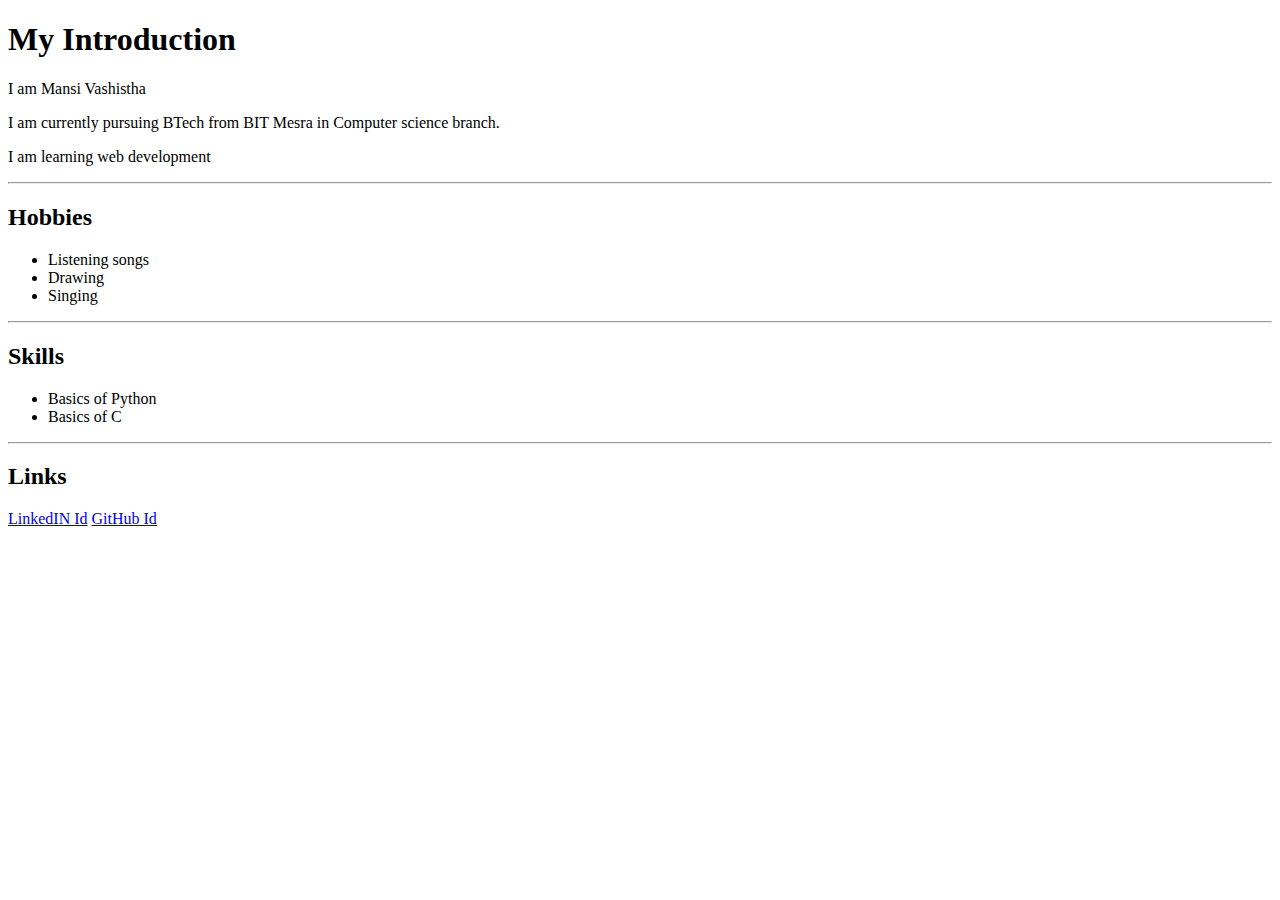
==== myintro.html @ 44a5e361 "added:structure of portfolio1" ====
<!DOCTYPE html>
    <html>
        <head>

    <meta charset-"UTF-8">
    
    <meta name-viewport" content-"width-device-width, initial-scale-1.0"> 
    <title> Mansi Vashistha</title>
    
    </head>
    
    <Body>
    
    <h1>My Introduction</h1>
    <p>I am Mansi Vashistha</p>
    <p>I am currently pursuing BTech from BIT Mesra in Computer science branch.</p>
    <p>I am learning web development </p>
    <hr>
    <div>
        <h2>Hobbies</h2>
        <ul>
            <li>Listening songs</li>
            <li>Drawing</li>
            <li>Singing</li>
        </ul>
    </div>
    <hr>
    <div>
        <h2>Skills</h2>
        <ul>
            <li>Basics of Python</li>
            <li>Basics of C</li>
            

        </ul>
    </div>
    <hr>
    <div>
        <h2>Links</h2>
        <a href=" https://www.linkedin.com/in/mansi-vashistha-6921741ba" target ="_blank" >LinkedIN Id</a>
        <a href="https://github.com/Mansihub " target ="_blank" >GitHub Id</a>
    </div>
    </body>
    </html>
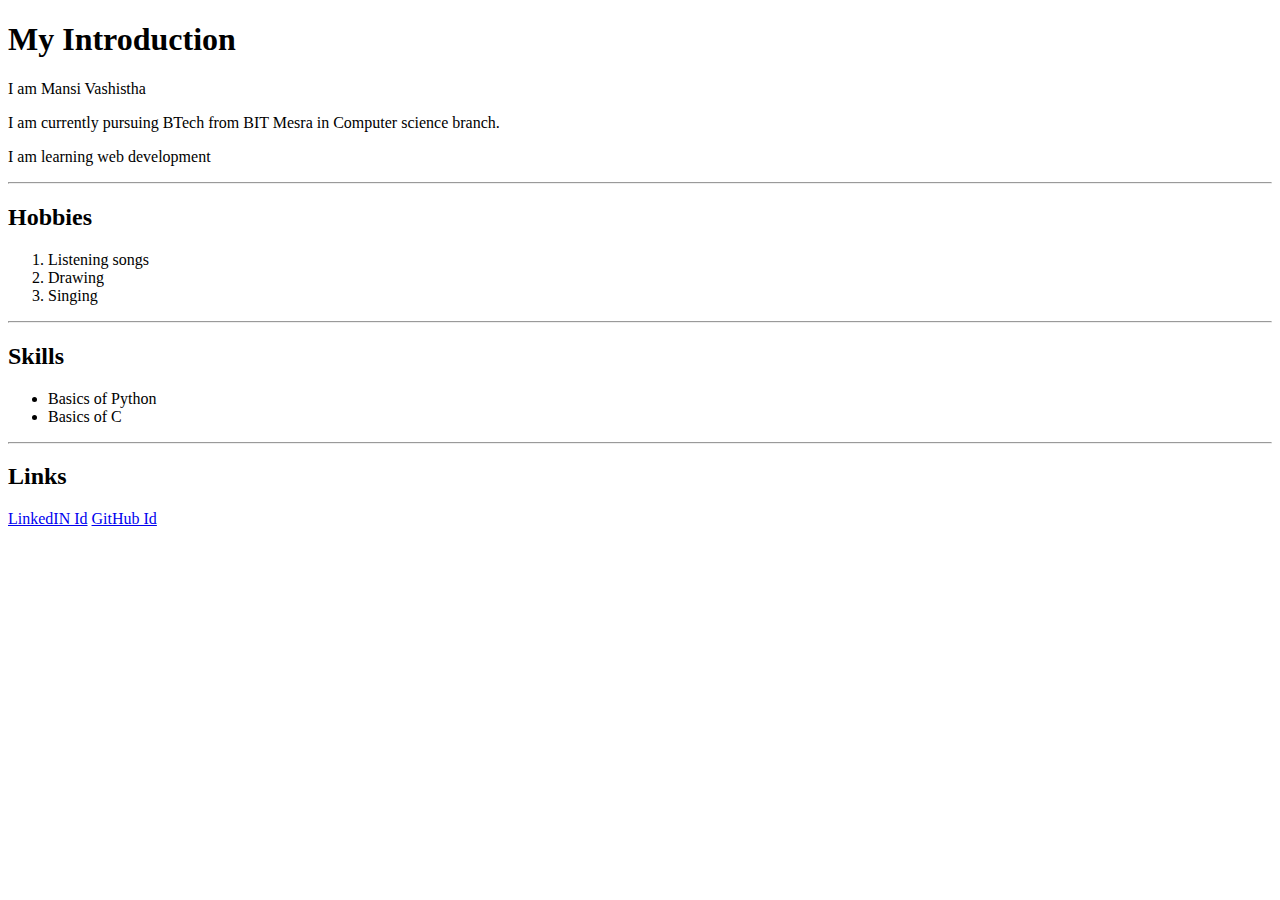
==== commit d8382086: "change from unordered to ordered" ====
--- a/myintro.html
+++ b/myintro.html
@@ -18,11 +18,11 @@
     <hr>
     <div>
         <h2>Hobbies</h2>
-        <ul>
+        <ol>
             <li>Listening songs</li>
             <li>Drawing</li>
             <li>Singing</li>
-        </ul>
+        </ol>
     </div>
     <hr>
     <div>
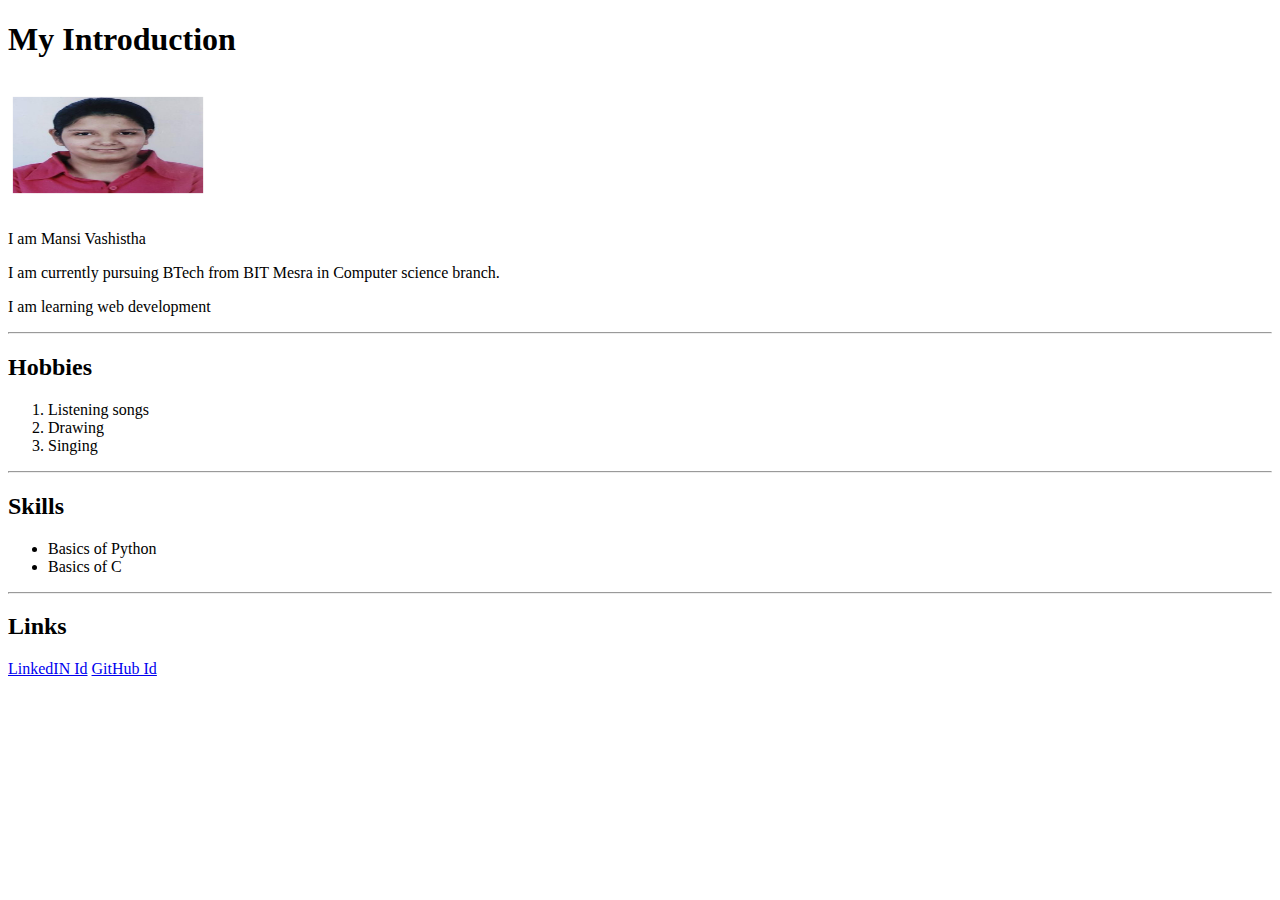
==== commit 1c22865a: "Added:photo" ====
--- a/myintro.html
+++ b/myintro.html
@@ -12,6 +12,7 @@
     <Body>
     
     <h1>My Introduction</h1>
+    <img src="./images/c5a975df39724a8b8ce4a28965f6e875-0001.jpg" width="200" height="130" />
     <p>I am Mansi Vashistha</p>
     <p>I am currently pursuing BTech from BIT Mesra in Computer science branch.</p>
     <p>I am learning web development </p>
@@ -39,6 +40,11 @@
         <h2>Links</h2>
         <a href=" https://www.linkedin.com/in/mansi-vashistha-6921741ba" target ="_blank" >LinkedIN Id</a>
         <a href="https://github.com/Mansihub " target ="_blank" >GitHub Id</a>
+        
+    
+
     </div>
+    
+        
     </body>
     </html>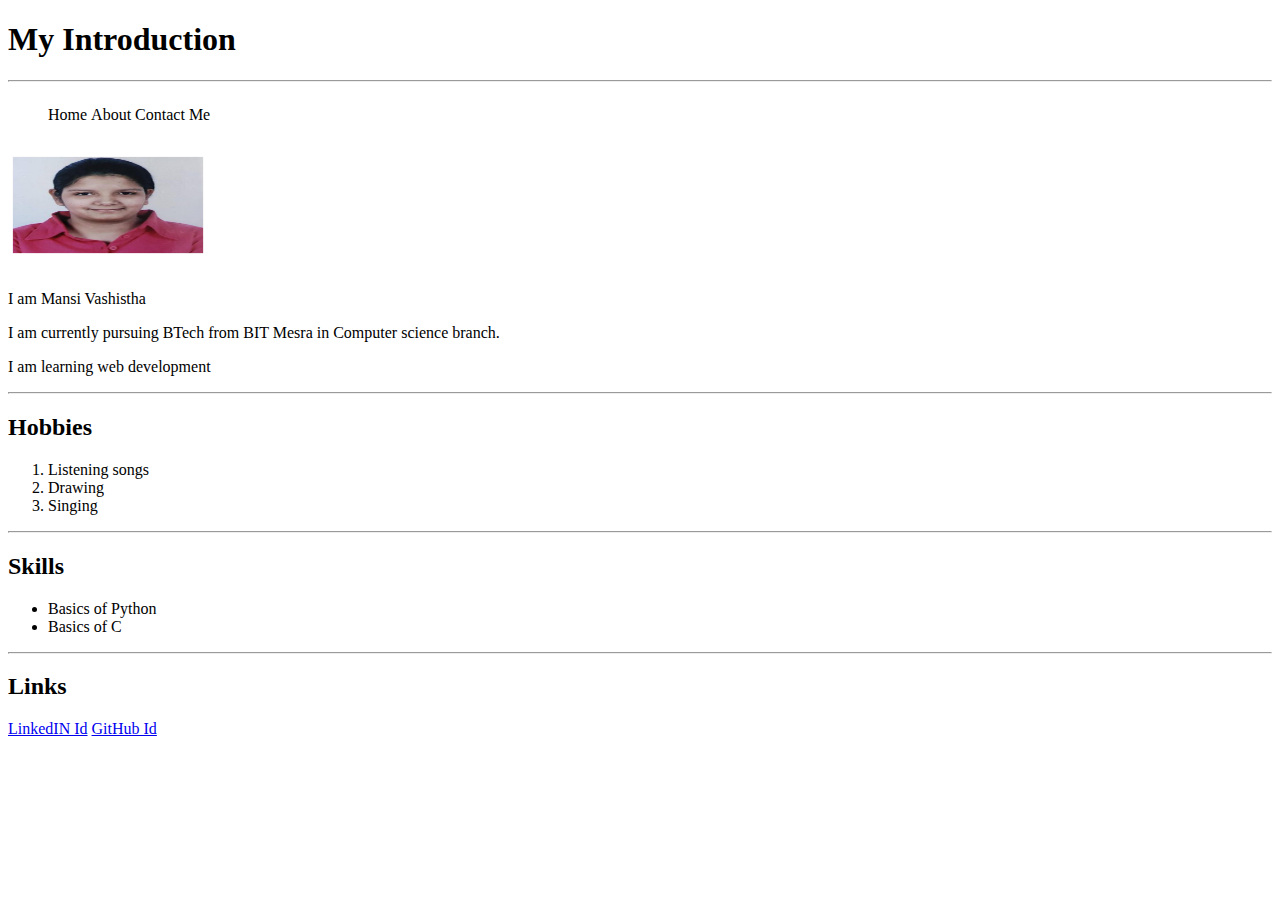
==== commit 6a510562: "added style features" ====
--- a/myintro.html
+++ b/myintro.html
@@ -6,12 +6,22 @@
     
     <meta name-viewport" content-"width-device-width, initial-scale-1.0"> 
     <title> Mansi Vashistha</title>
+    <link href="style.css" rel="stylesheet">
     
     </head>
     
     <Body>
     
     <h1>My Introduction</h1>
+    <hr>
+    <nav class="navbar">
+        <ul class="list-non-bullet">
+            <li>Home</li>
+            <li>About</li>
+            <li>Contact Me</li>
+        </ul>
+
+    </nav>
     <img src="./images/c5a975df39724a8b8ce4a28965f6e875-0001.jpg" width="200" height="130" />
     <p>I am Mansi Vashistha</p>
     <p>I am currently pursuing BTech from BIT Mesra in Computer science branch.</p>
--- a/style.css
+++ b/style.css
@@ -0,0 +1,7 @@
+.navbar{
+    display:flex;
+    
+}
+.list-non-bullet li{
+    display:inline;
+}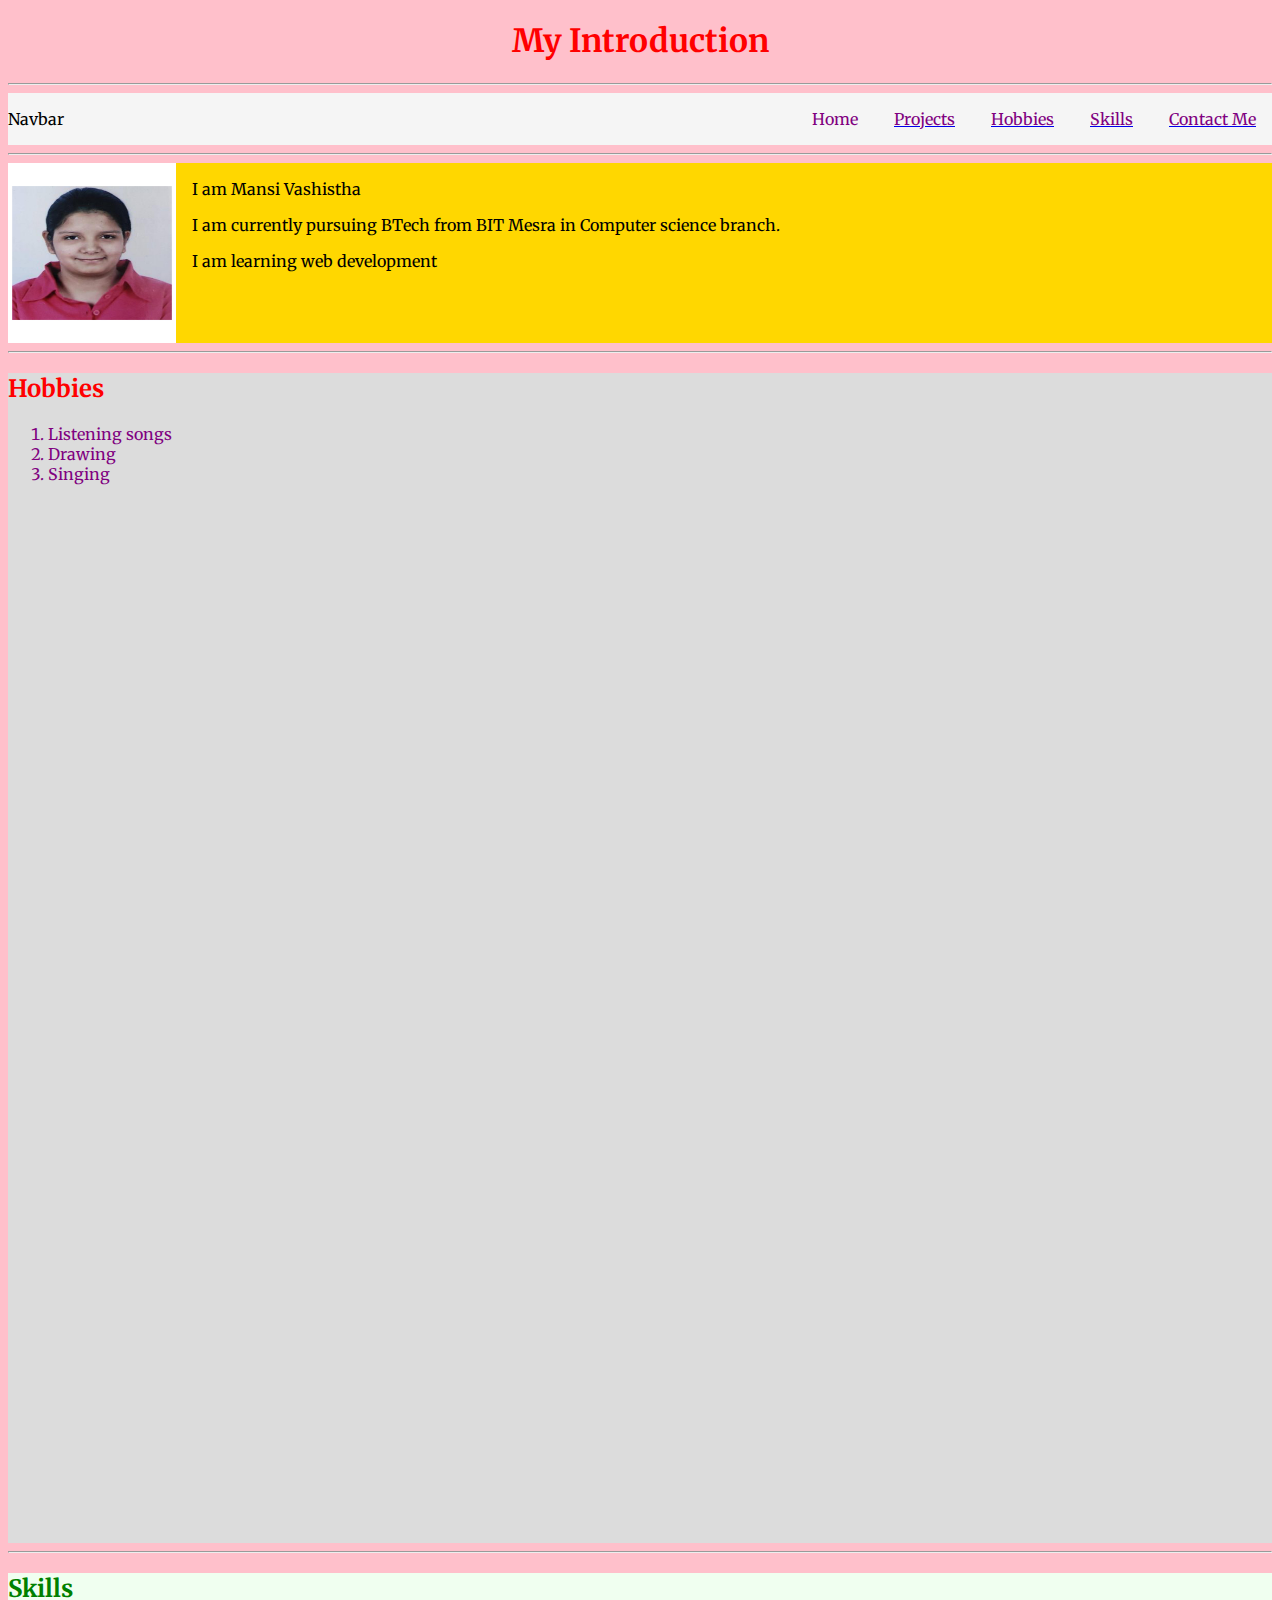
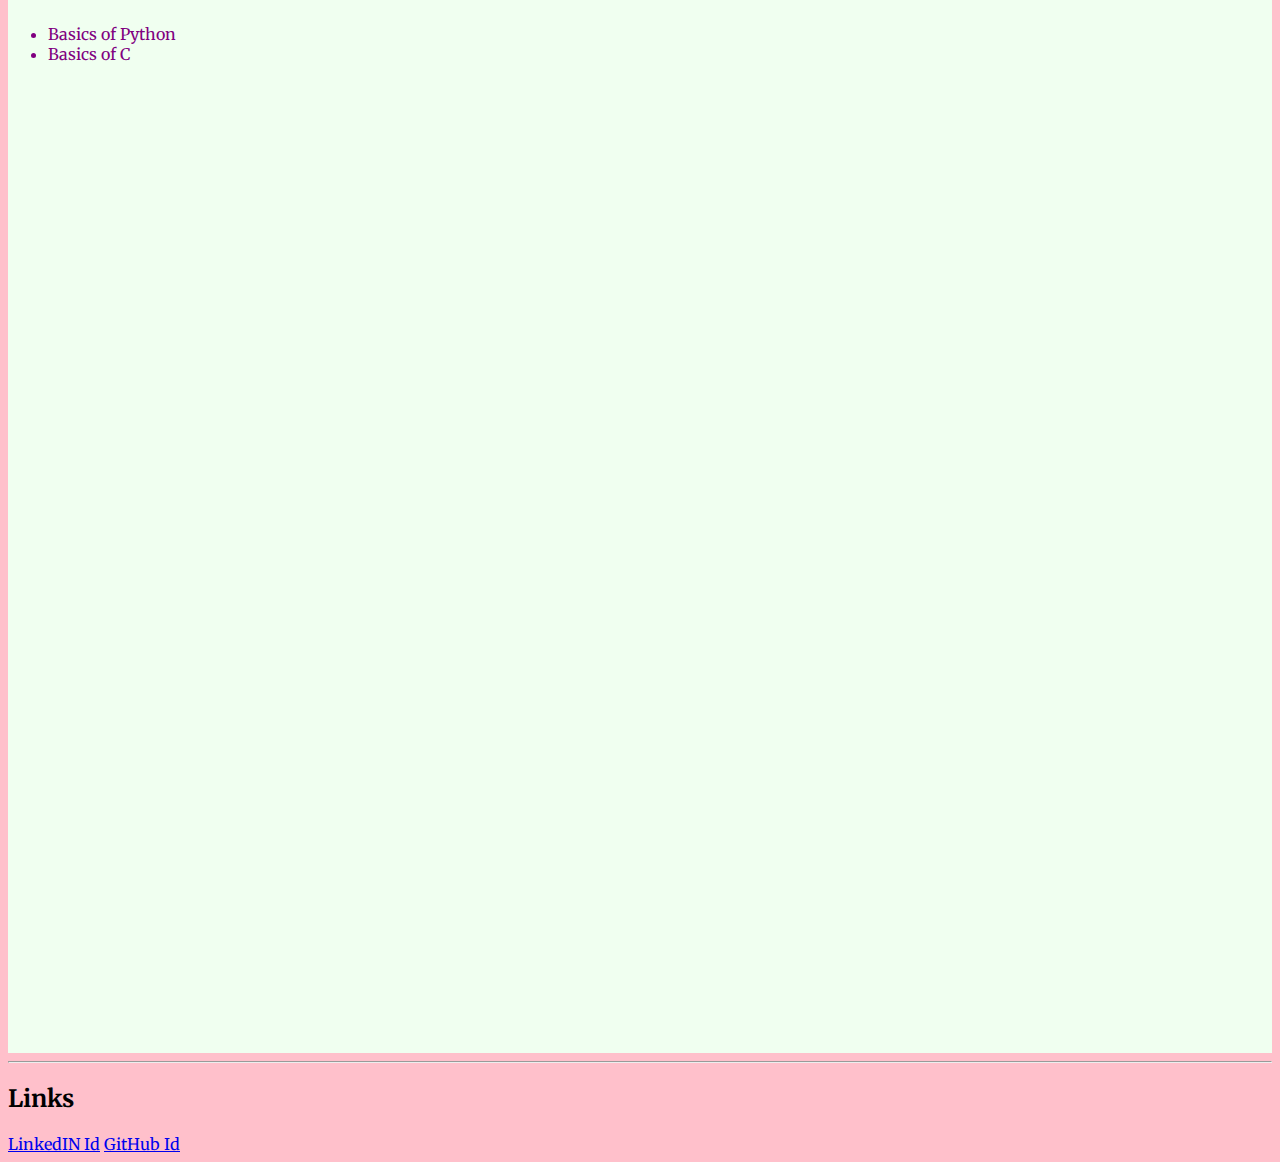
==== commit 3d25b184: "css features" ====
--- a/myintro.html
+++ b/myintro.html
@@ -6,29 +6,39 @@
     
     <meta name-viewport" content-"width-device-width, initial-scale-1.0"> 
     <title> Mansi Vashistha</title>
+    
+    
     <link href="style.css" rel="stylesheet">
     
     </head>
     
     <Body>
     
-    <h1>My Introduction</h1>
+    <h1 style="text-align: center; color:red;">My Introduction</h1>
     <hr>
     <nav class="navbar">
+        <p>Navbar</p>
         <ul class="list-non-bullet">
             <li>Home</li>
-            <li>About</li>
-            <li>Contact Me</li>
+            <a href="/project.html"><li>Projects</li></a>
+            <a href="#hobbies"><li>Hobbies</li></a>
+            <a href="#skills"><li>Skills</li></a>
+            <a href="#links"><li>Contact Me</li></a>
         </ul>
 
     </nav>
-    <img src="./images/c5a975df39724a8b8ce4a28965f6e875-0001.jpg" width="200" height="130" />
+    <hr>
+    <nav class="navbar">
+    <img src="./images/c5a975df39724a8b8ce4a28965f6e875-0001.jpg" width="200" height="180" folating-image left/>
+    <div class="para">
     <p>I am Mansi Vashistha</p>
     <p>I am currently pursuing BTech from BIT Mesra in Computer science branch.</p>
     <p>I am learning web development </p>
+     </div>
+    </nav>
     <hr>
-    <div>
-        <h2>Hobbies</h2>
+    <div class="hobbies">
+        <h2  id="hobbies">Hobbies</h2>
         <ol>
             <li>Listening songs</li>
             <li>Drawing</li>
@@ -36,18 +46,16 @@
         </ol>
     </div>
     <hr>
-    <div>
-        <h2>Skills</h2>
-        <ul>
+    <div class="skills">
+        <h2 id="skills">Skills</h2>
+        <ul >
             <li>Basics of Python</li>
             <li>Basics of C</li>
-            
-
-        </ul>
+         </ul>
     </div>
     <hr>
-    <div>
-        <h2>Links</h2>
+    <div class="final">
+        <h2 id="links">Links</h2>
         <a href=" https://www.linkedin.com/in/mansi-vashistha-6921741ba" target ="_blank" >LinkedIN Id</a>
         <a href="https://github.com/Mansihub " target ="_blank" >GitHub Id</a>
         
--- a/style.css
+++ b/style.css
@@ -1,7 +1,53 @@
+@import url('https://fonts.googleapis.com/css2?family=Merriweather:wght@300&display=swap');
+body{
+    background :pink;
+    font-family: Merriweather,sans-serif;
+}
+*{
+    scroll-behavior: smooth;
+}
 .navbar{
     display:flex;
     
 }
+.list-non-bullet{
+    margin-left :auto;
+}
 .list-non-bullet li{
     display:inline;
+    padding: 0 1rem;
+    
+    
+}
+img{
+    vertical-align: middle;
+}
+p{
+    display:inline block ;
+}
+
+.hobbies{
+    color:red;
+    background:gainsboro;
+    height:130vh;
+}
+li{
+    color:purple;
+}
+.para{
+    background:gold;
+    padding: 0 1rem;
+    width:100%;
+    
+}
+.nobullet{
+    list-style:none;
+}
+.skills{
+    color:green;
+    background:honeydew;
+    height:120vh
+}
+nav{
+    background: #f5f5f5
 }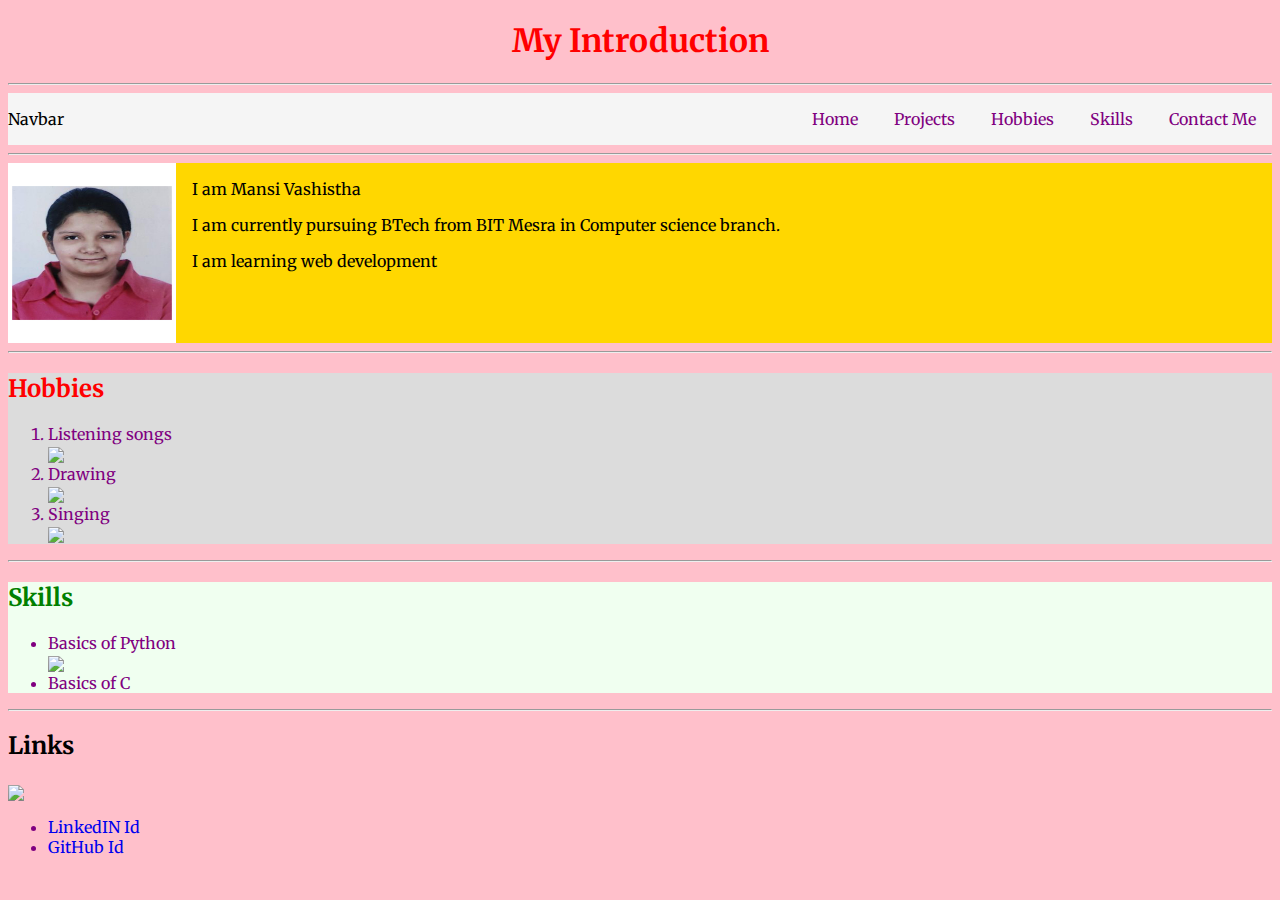
==== commit 5b75813d: "f" ====
--- a/myintro.html
+++ b/myintro.html
@@ -19,7 +19,7 @@
     <nav class="navbar">
         <p>Navbar</p>
         <ul class="list-non-bullet">
-            <li>Home</li>
+            <a href="#"><li>Home</li></a>
             <a href="/project.html"><li>Projects</li></a>
             <a href="#hobbies"><li>Hobbies</li></a>
             <a href="#skills"><li>Skills</li></a>
@@ -41,8 +41,11 @@
         <h2  id="hobbies">Hobbies</h2>
         <ol>
             <li>Listening songs</li>
+            <img src="https://images.unsplash.com/photo-1548722104-22ce4330efeb?ixid=MnwxMjA3fDB8MHxzZWFyY2h8NzF8fGhlYWRwaG9uZXN8ZW58MHx8MHx8&ixlib=rb-1.2.1&auto=format&fit=crop&w=500&q=60"/>
             <li>Drawing</li>
+            <img src="https://images.unsplash.com/photo-1598714479411-a11ad65f7b2d?ixid=MnwxMjA3fDB8MHxzZWFyY2h8Nnx8cGVuY2lsJTIwZHJhd2luZ3xlbnwwfHwwfHw%3D&ixlib=rb-1.2.1&auto=format&fit=crop&w=500&q=60" height="400px"/>
             <li>Singing</li>
+            <img src="https://images.unsplash.com/photo-1475721027785-f74eccf877e2?ixlib=rb-1.2.1&ixid=MnwxMjA3fDB8MHxzZWFyY2h8MjF8fHNpbmdpbmd8ZW58MHx8MHx8&auto=format&fit=crop&w=500&q=60"/>
         </ol>
     </div>
     <hr>
@@ -50,14 +53,18 @@
         <h2 id="skills">Skills</h2>
         <ul >
             <li>Basics of Python</li>
+            <img src="https://images.unsplash.com/photo-1515879218367-8466d910aaa4?ixid=MnwxMjA3fDB8MHxzZWFyY2h8MXx8cHl0aG9ufGVufDB8fDB8fA%3D%3D&ixlib=rb-1.2.1&auto=format&fit=crop&w=500&q=60"/>
             <li>Basics of C</li>
-         </ul>
+            
     </div>
     <hr>
     <div class="final">
         <h2 id="links">Links</h2>
-        <a href=" https://www.linkedin.com/in/mansi-vashistha-6921741ba" target ="_blank" >LinkedIN Id</a>
-        <a href="https://github.com/Mansihub " target ="_blank" >GitHub Id</a>
+        <img src="https://images.unsplash.com/photo-1611944212129-29977ae1398c?ixid=MnwxMjA3fDB8MHxzZWFyY2h8MXx8bGlua2VkaW58ZW58MHx8MHx8&ixlib=rb-1.2.1&auto=format&fit=crop&w=500&q=60" height="150px"/>
+    <ul>
+        <li><a href=" https://www.linkedin.com/in/mansi-vashistha-6921741ba" target ="_blank" >LinkedIN Id</a></li>
+        <li><a href="https://github.com/Mansihub " target ="_blank" >GitHub Id</a></li>
+    </ul>
         
     
 
--- a/style.css
+++ b/style.css
@@ -1,6 +1,7 @@
 @import url('https://fonts.googleapis.com/css2?family=Merriweather:wght@300&display=swap');
 body{
     background :pink;
+   
     font-family: Merriweather,sans-serif;
 }
 *{
@@ -29,7 +30,7 @@
 .hobbies{
     color:red;
     background:gainsboro;
-    height:130vh;
+    height:auto;
 }
 li{
     color:purple;
@@ -46,8 +47,15 @@
 .skills{
     color:green;
     background:honeydew;
-    height:120vh
+    height:auto;
 }
 nav{
     background: #f5f5f5
+}
+a{
+    text-decoration: none;
+}
+.background{
+    background:linear-gradient(red,orange);
+    color:blue;
 }